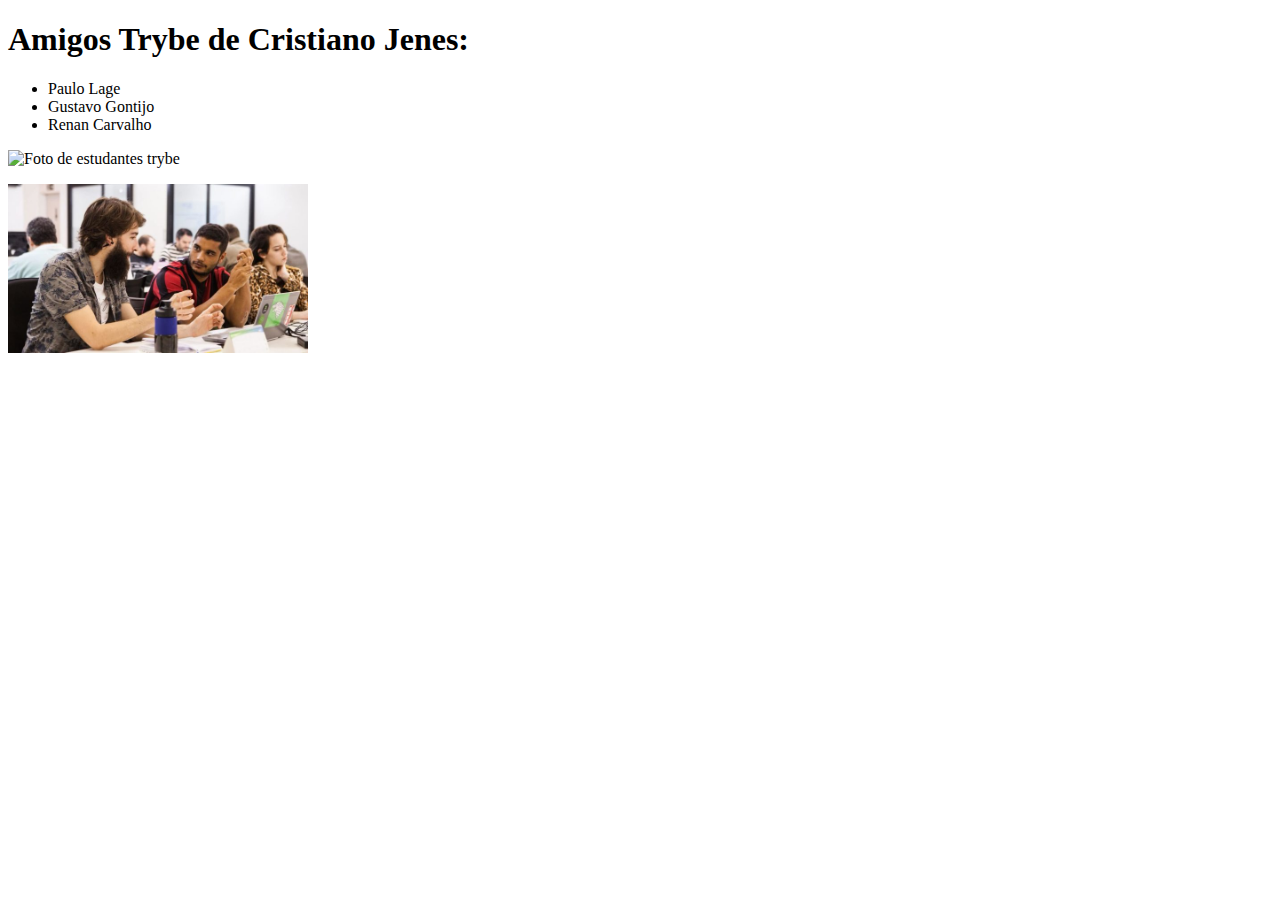
==== 01-fundamentos/secao-02-introducao-a-html-e-css/dia-01-html-e-css-estruturas-de-página/index.html @ 34d27aff "Exercio: HTML - Primeiras tags" ====
<!DOCTYPE html>
<html lang="pt-br">
  <head>
    <meta charset="UTF-8">
    <title>Amigos Trybe - Cristiano Jenes</title>
  </head>
  <body>

    <h1>Amigos Trybe de Cristiano Jenes:</h1>

        <ul>
            <li>Paulo Lage</li>
            <li>Gustavo Gontijo</li>
            <li>Renan Carvalho</li>
        </ul>
    
    <img src="https://u3r3f6s2.rocketcdn.me/wp-content/uploads/2020/02/pessoaprog-1920x1024.jpg.webp" alt="Foto de estudantes trybe" width= "300px">
    
        <p>

        <img src="./amigos-trybe.jpg" alt="Pessoas conversando" width="300px"> </p>

  </body>
</html>
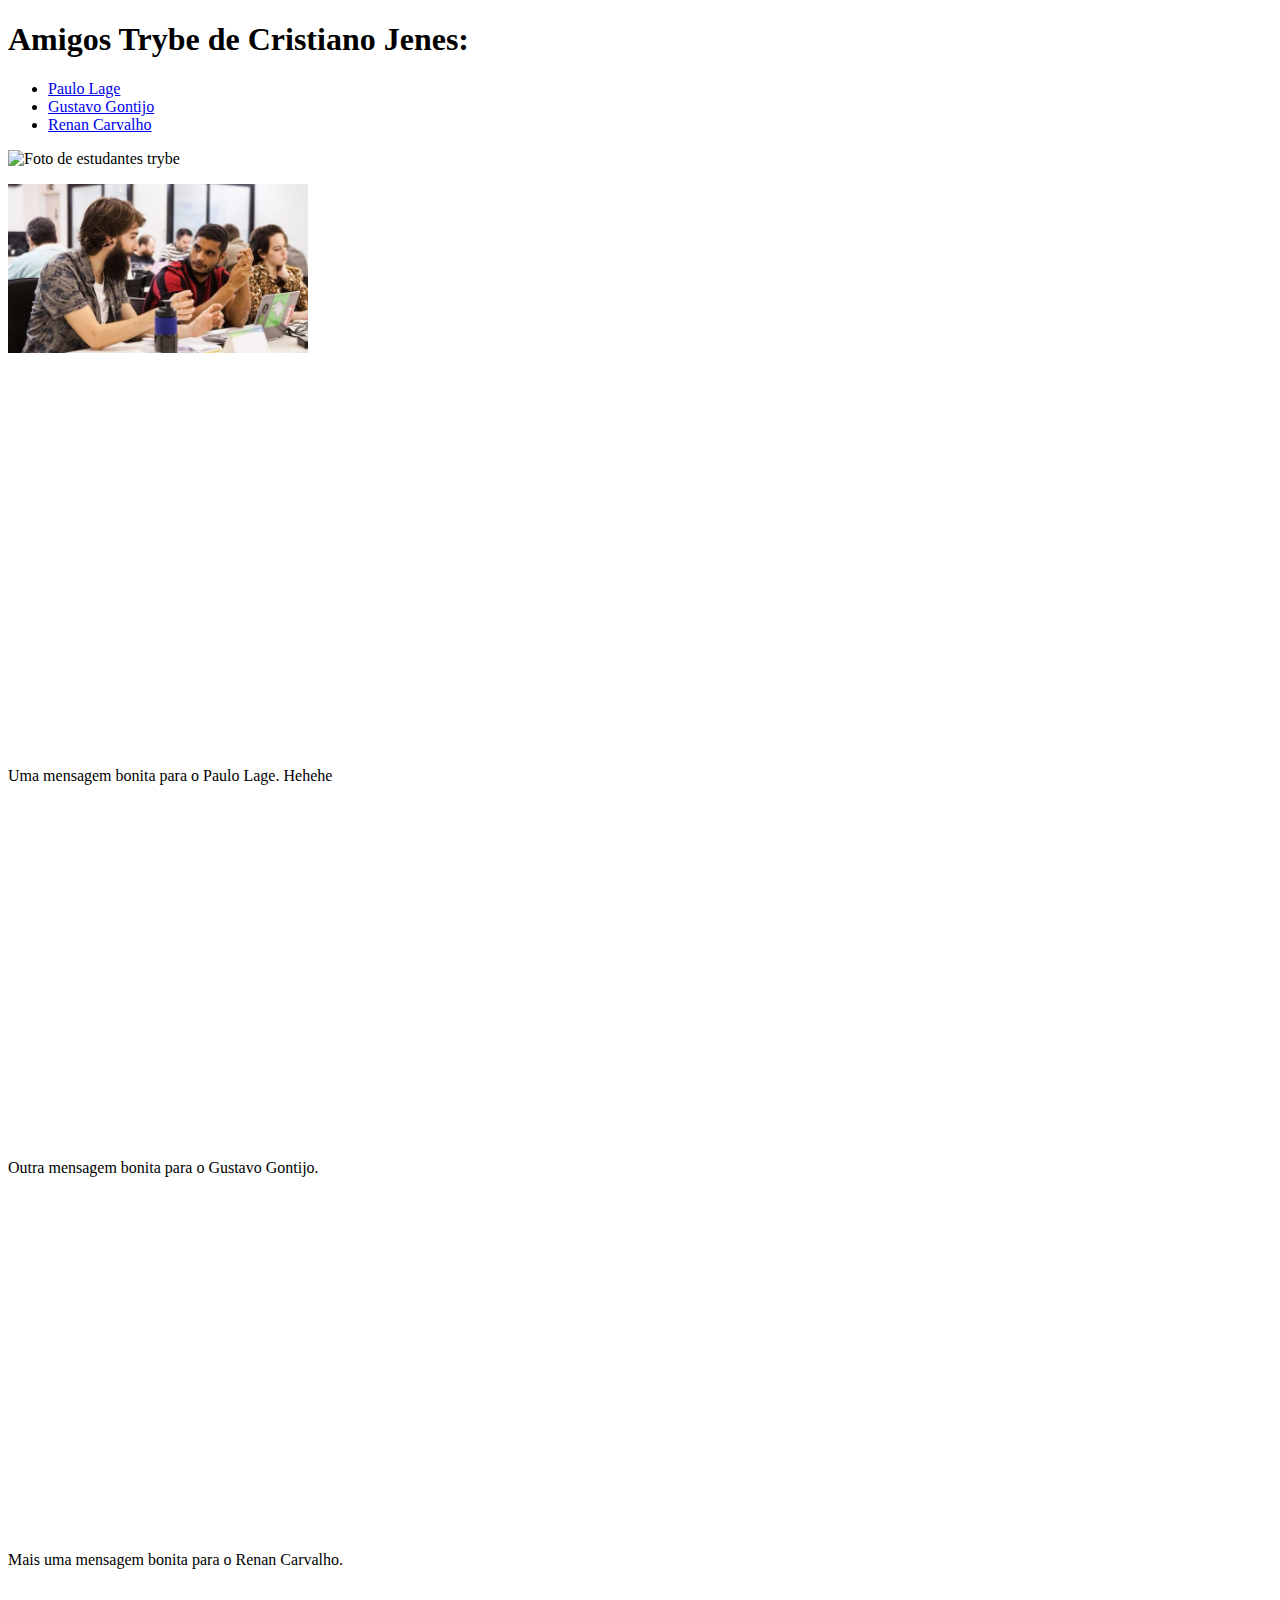
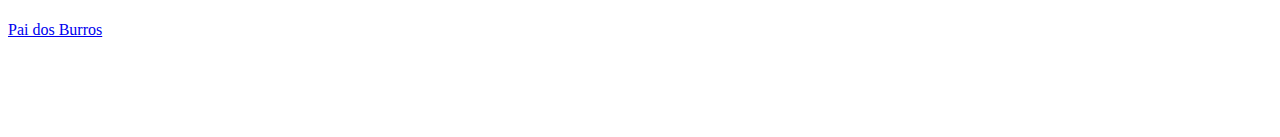
==== commit ae3e6c52: "Exercício -Para fixar- do contúdo HTML - Links externos e internos" ====
--- a/01-fundamentos/secao-02-introducao-a-html-e-css/dia-01-html-e-css-estruturas-de-página/index.html
+++ b/01-fundamentos/secao-02-introducao-a-html-e-css/dia-01-html-e-css-estruturas-de-página/index.html
@@ -9,9 +9,9 @@
     <h1>Amigos Trybe de Cristiano Jenes:</h1>
 
         <ul>
-            <li>Paulo Lage</li>
-            <li>Gustavo Gontijo</li>
-            <li>Renan Carvalho</li>
+            <li><a href= "#pl">Paulo Lage</a></li>
+            <li><a href= "#gg"> Gustavo Gontijo</a></li>
+            <li><a href= "#rc">Renan Carvalho</a></li>
         </ul>
     
     <img src="https://u3r3f6s2.rocketcdn.me/wp-content/uploads/2020/02/pessoaprog-1920x1024.jpg.webp" alt="Foto de estudantes trybe" width= "300px">
@@ -19,6 +19,24 @@
         <p>
 
         <img src="./amigos-trybe.jpg" alt="Pessoas conversando" width="300px"> </p>
+  
+        <br><br><br><br><br><br><br><br><br><br><br><br><br><br><br><br><br><br><br><br><br>
+
+  <p id="pl">Uma mensagem bonita para o Paulo Lage. Hehehe</p>
+
+  <br><br><br><br><br><br><br><br><br><br><br><br><br><br><br><br><br><br><br>
+
+  <p id="gg">Outra mensagem bonita para o Gustavo Gontijo.</p>
+
+  <br><br><br><br><br><br><br><br><br><br><br><br><br><br><br><br><br><br><br>
+
+  <p id="rc">Mais uma mensagem bonita para o Renan Carvalho.</p>
+
+  <br><br>
+
+  <a href="https://www.google.com/" target="_blank">Pai dos Burros</a>
+
+  <br><br><br><br><br><br>
 
   </body>
 </html>